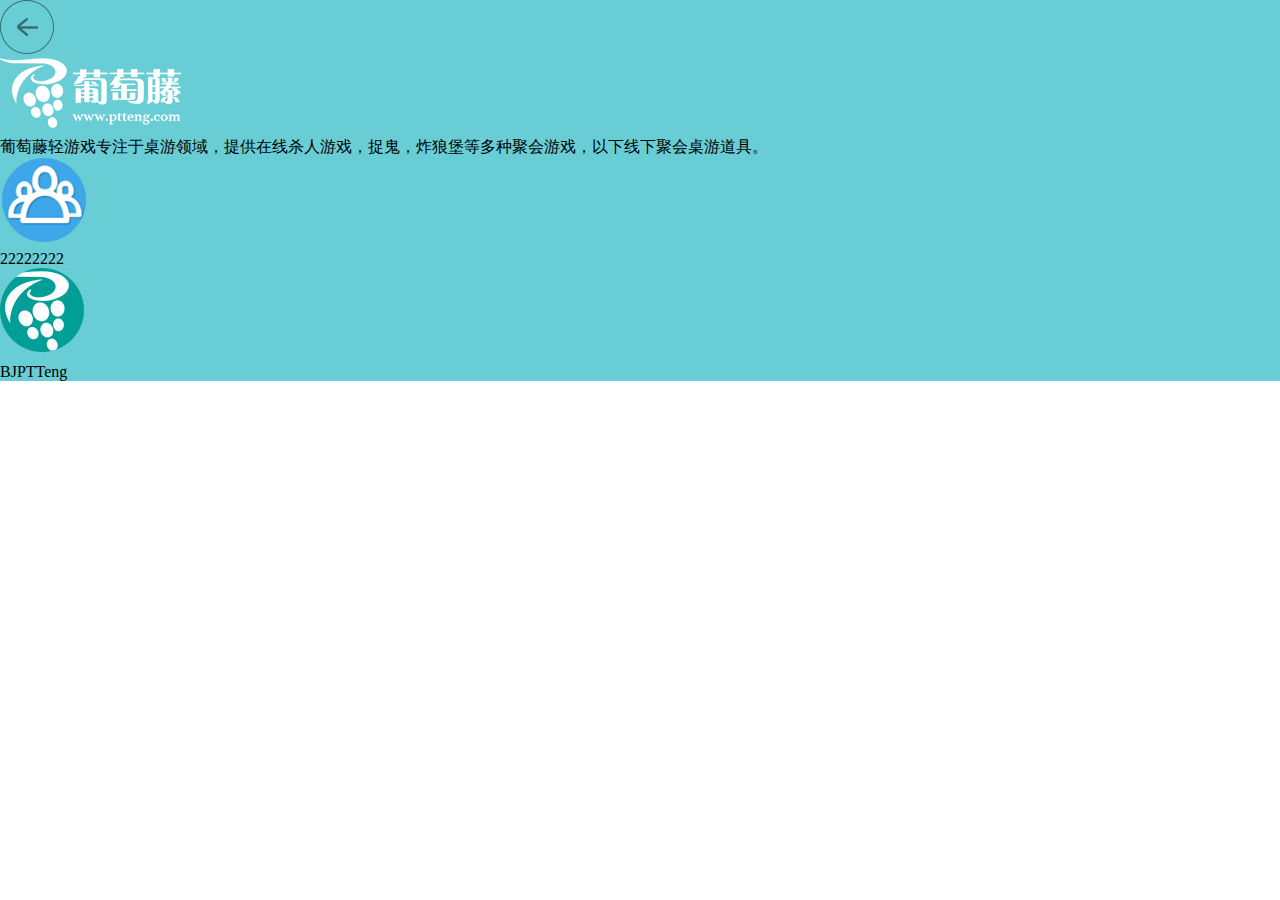
==== ITxzy/task2/index.html @ ab4ec12f "整合一下公司和宿舍写的代码" ====
<!DOCTYPE html>
<html>
	<head>
		<meta charset="UTF-8">
		<meta name="viewport" content="width=device-width, user-scalable=no, initial-scale=1.0, maximum-scale=1.0, minimum-scale=1.0" />
		<meta http-equiv="X-UA-Compatible" content="IE=Edge">
		<link rel="stylesheet" href="css/index.css" />
		<title>葡萄藤 自适应布局练习</title>
	</head>
	<body>
		<div class="container">
			<div class="header">
				<a href="javascript:void(0);"><img src="images/header.png"></a>
			</div>
			<div class="content">
				<img src="images/logo.png" alt="logo" title="logo">
				<p>葡萄藤轻游戏专注于桌游领域，提供在线杀人游戏，捉鬼，炸狼堡等多种聚会游戏，以下线下聚会桌游道具。</p>
			</div>
			<div class="footer">
				<div class="footerLeft">
					<img src="images/footerLeft.png" alt="footerLeft">
					<p>22222222</p>
				</div>
	
				<div class="footerRight">
					<img src="images/footerRight.jpg" alt="footerRight">
					<p>BJPTTeng</p>
				</div>
			</div>
		</div>
	</body>
</html>
---- ITxzy/task2/css/index.css ----
*{padding: 0;margin: 0;}

.container{
	width:100%;
	background-color: #68cdd5;
	overflow: hidden;
}
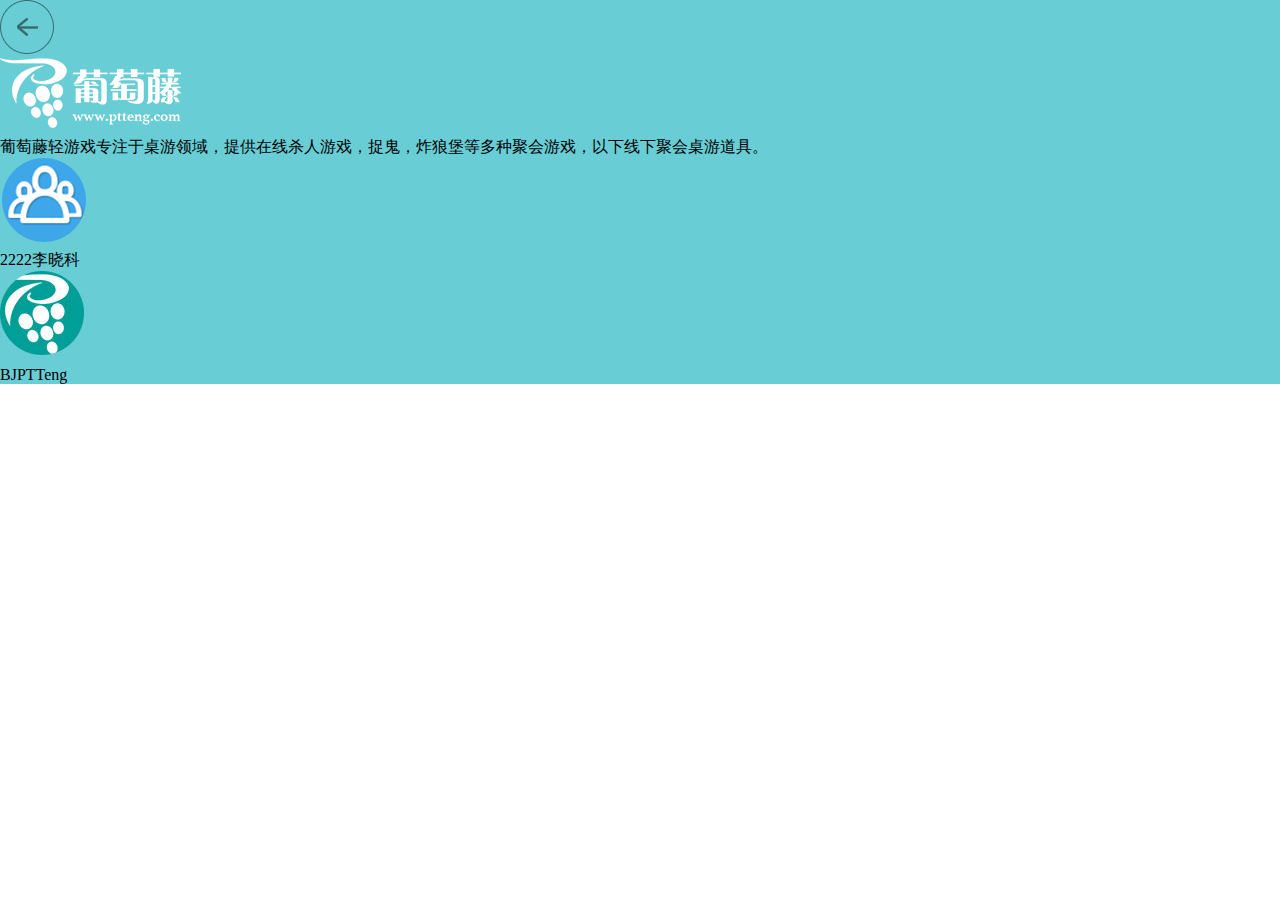
==== commit c96e68a8: "修改" ====
--- a/ITxzy/task2/index.html
+++ b/ITxzy/task2/index.html
@@ -19,7 +19,7 @@
 			<div class="footer">
 				<div class="footerLeft">
 					<img src="images/footerLeft.png" alt="footerLeft">
-					<p>22222222</p>
+					<p>2222李晓科</p>
 				</div>
 	
 				<div class="footerRight">
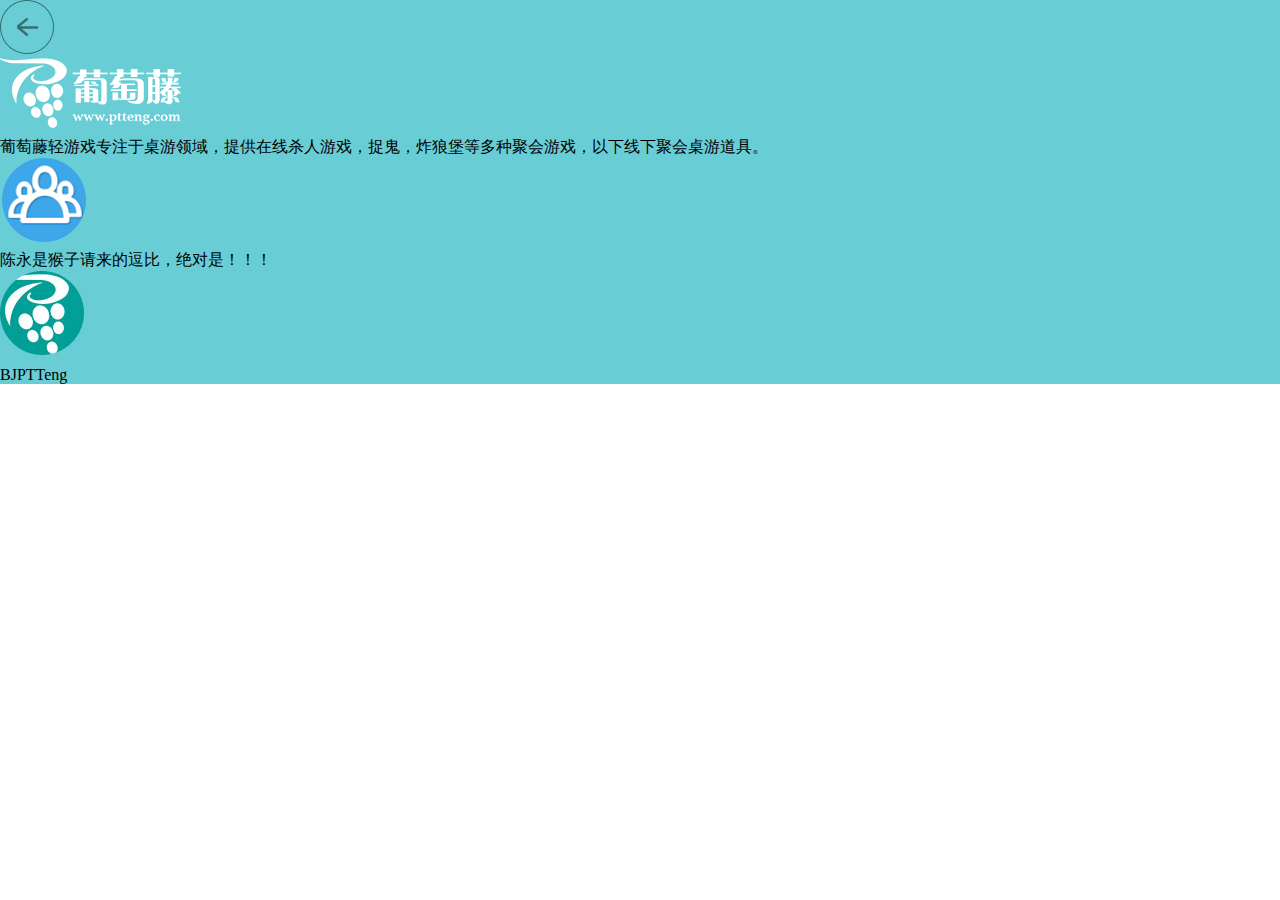
==== commit 8cffb44a: "修改版本：陈永是个逗比！" ====
--- a/ITxzy/task2/index.html
+++ b/ITxzy/task2/index.html
@@ -19,7 +19,7 @@
 			<div class="footer">
 				<div class="footerLeft">
 					<img src="images/footerLeft.png" alt="footerLeft">
-					<p>2222李晓科</p>
+					<p>陈永是猴子请来的逗比，绝对是！！！</p>
 				</div>
 	
 				<div class="footerRight">
